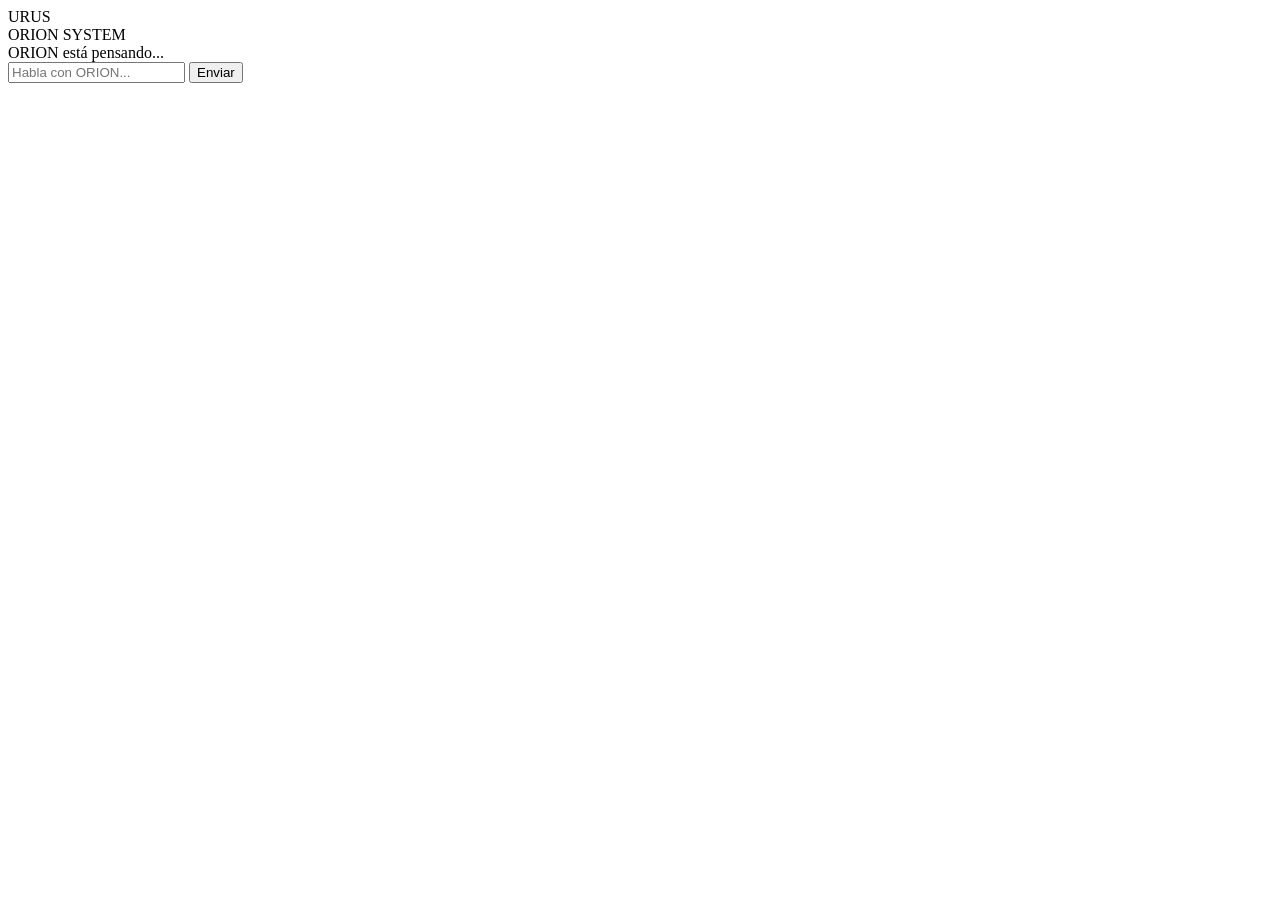
==== index.html @ c60e2c82 "Rename index.html. to index.html" ====
<!DOCTYPE html>
<html lang="en">
<head>
  <meta charset="UTF-8" />
  <title>URUS — ORION</title>
  <link rel="stylesheet" href="style.css" />
</head>
<body>

<div class="app">

  <div class="header">
    <div class="logo">URUS</div>
    <div class="sub">ORION SYSTEM</div>
  </div>

  <div id="chat" class="chat"></div>

  <div id="loader" class="loader hidden">
    ORION está pensando...
  </div>

  <div class="input-bar">
    <input id="input" placeholder="Habla con ORION..." />
    <button onclick="sendMessage()">Enviar</button>
  </div>

</div>

<script src="app.js"></script>
</body>
</html>
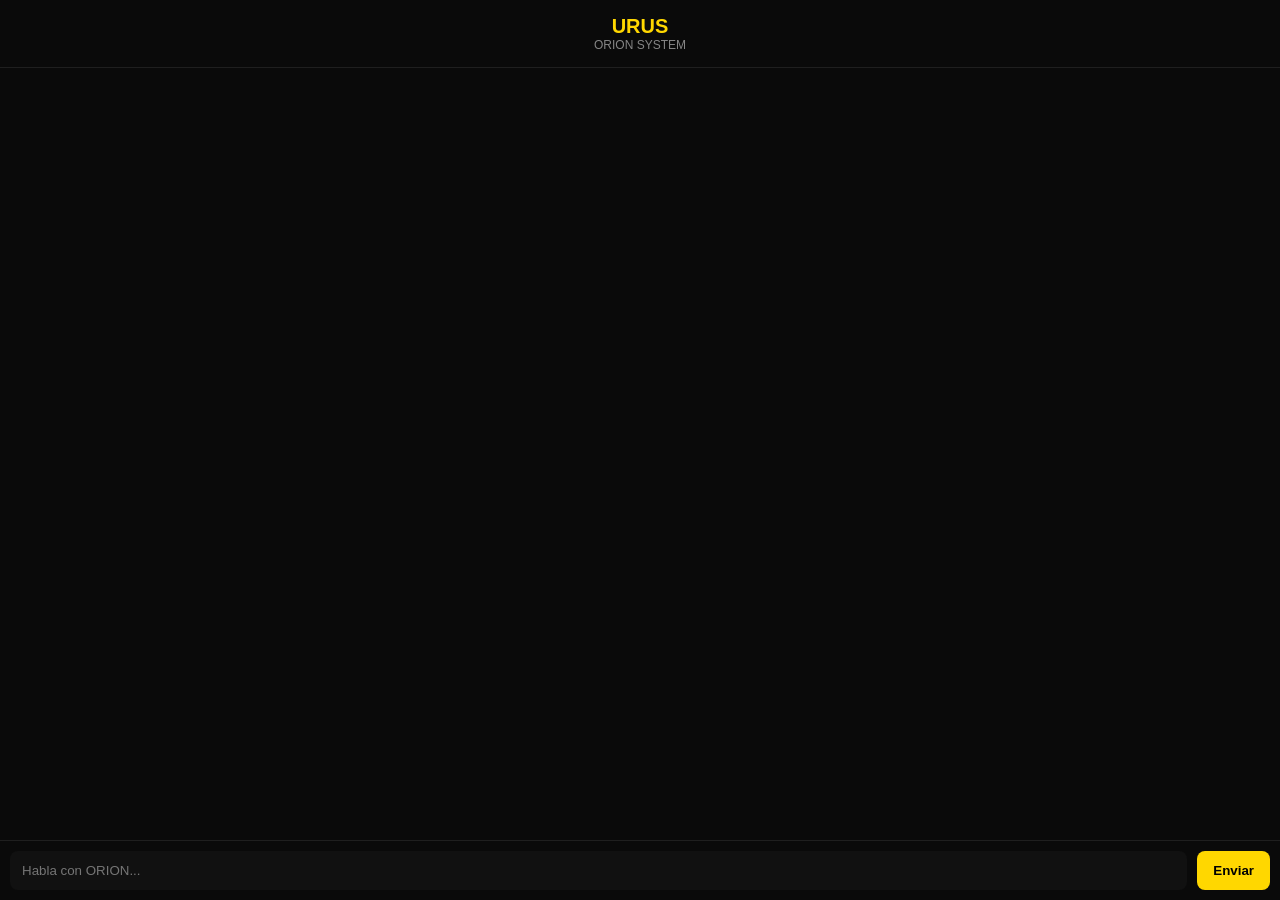
==== commit ab030a13: "Update index.html" ====
--- a/index.html
+++ b/index.html
@@ -27,6 +27,7 @@
 
 </div>
 
-<script src="app.js"></script>
+<script src="./app.js"></script>
+
 </body>
 </html>
--- a/style.css
+++ b/style.css
@@ -0,0 +1,114 @@
+body {
+  margin: 0;
+  background: #0a0a0a;
+  color: #fff;
+  font-family: 'Segoe UI', sans-serif;
+}
+
+.app {
+  display: flex;
+  flex-direction: column;
+  height: 100vh;
+}
+
+.header {
+  text-align: center;
+  padding: 15px;
+  border-bottom: 1px solid #1f1f1f;
+}
+
+.logo {
+  font-size: 20px;
+  color: gold;
+  font-weight: bold;
+}
+
+.sub {
+  font-size: 12px;
+  opacity: 0.5;
+}
+
+.chat {
+  flex: 1;
+  overflow-y: auto;
+  padding: 20px;
+}
+
+.message {
+  margin-bottom: 18px;
+  display: flex;
+}
+
+.user {
+  justify-content: flex-end;
+}
+
+.orion {
+  justify-content: flex-start;
+}
+
+.bubble {
+  padding: 12px 16px;
+  border-radius: 12px;
+  max-width: 70%;
+  line-height: 1.4;
+}
+
+.user .bubble {
+  background: gold;
+  color: black;
+}
+
+.orion .bubble {
+  background: #1a1a1a;
+  border: 1px solid #2a2a2a;
+}
+
+.meta {
+  font-size: 11px;
+  opacity: 0.6;
+  margin-top: 4px;
+}
+
+.loader {
+  text-align: center;
+  padding: 10px;
+  font-size: 13px;
+  color: gold;
+  animation: pulse 1.2s infinite;
+}
+
+.hidden {
+  display: none;
+}
+
+@keyframes pulse {
+  0% { opacity: 0.3; }
+  50% { opacity: 1; }
+  100% { opacity: 0.3; }
+}
+
+.input-bar {
+  display: flex;
+  padding: 10px;
+  border-top: 1px solid #1f1f1f;
+}
+
+input {
+  flex: 1;
+  padding: 12px;
+  background: #111;
+  border: none;
+  color: white;
+  border-radius: 8px;
+}
+
+button {
+  margin-left: 10px;
+  padding: 12px 16px;
+  background: gold;
+  border: none;
+  border-radius: 8px;
+  cursor: pointer;
+  font-weight: bold;
+}
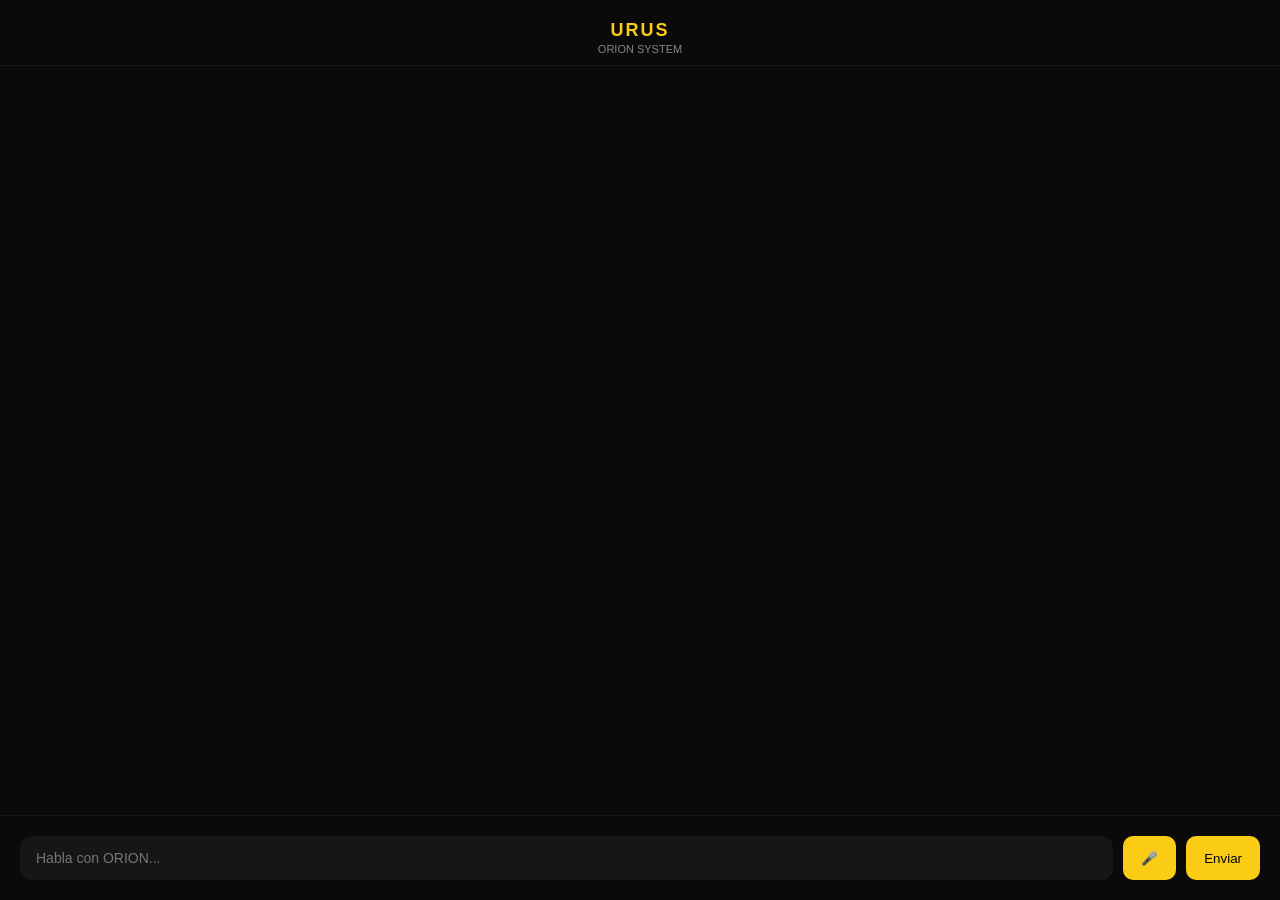
==== commit 030a381b: "Update index.html" ====
--- a/index.html
+++ b/index.html
@@ -17,17 +17,19 @@
   <div id="chat" class="chat"></div>
 
   <div id="loader" class="loader hidden">
-    ORION está pensando...
+    <span></span>
+    <span></span>
+    <span></span>
   </div>
 
   <div class="input-bar">
     <input id="input" placeholder="Habla con ORION..." />
+    <button onclick="startVoice()">🎤</button>
     <button onclick="sendMessage()">Enviar</button>
   </div>
 
 </div>
 
 <script src="./app.js"></script>
-
 </body>
 </html>
--- a/style.css
+++ b/style.css
@@ -2,7 +2,7 @@
   margin: 0;
   background: #0a0a0a;
   color: #fff;
-  font-family: 'Segoe UI', sans-serif;
+  font-family: -apple-system, BlinkMacSystemFont, "SF Pro Display", sans-serif;
 }
 
 .app {
@@ -13,102 +13,100 @@
 
 .header {
   text-align: center;
-  padding: 15px;
-  border-bottom: 1px solid #1f1f1f;
+  padding: 20px 0 10px;
+  border-bottom: 1px solid rgba(255,255,255,0.05);
 }
 
 .logo {
-  font-size: 20px;
-  color: gold;
-  font-weight: bold;
+  font-weight: 600;
+  font-size: 18px;
+  letter-spacing: 2px;
+  color: #facc15;
 }
 
 .sub {
-  font-size: 12px;
+  font-size: 11px;
   opacity: 0.5;
+  margin-top: 2px;
 }
 
 .chat {
   flex: 1;
   overflow-y: auto;
-  padding: 20px;
+  padding: 30px;
+  display: flex;
+  flex-direction: column;
+  gap: 18px;
 }
 
 .message {
-  margin-bottom: 18px;
   display: flex;
+  flex-direction: column;
+  max-width: 65%;
 }
 
-.user {
-  justify-content: flex-end;
+.message.user {
+  align-self: flex-end;
 }
 
-.orion {
-  justify-content: flex-start;
+.message.orion {
+  align-self: flex-start;
 }
 
 .bubble {
-  padding: 12px 16px;
-  border-radius: 12px;
-  max-width: 70%;
-  line-height: 1.4;
+  padding: 14px 18px;
+  border-radius: 18px;
+  font-size: 14px;
+  line-height: 1.5;
+  backdrop-filter: blur(10px);
 }
 
 .user .bubble {
-  background: gold;
-  color: black;
+  background: #facc15;
+  color: #000;
+  border-bottom-right-radius: 4px;
 }
 
 .orion .bubble {
-  background: #1a1a1a;
-  border: 1px solid #2a2a2a;
+  background: rgba(255,255,255,0.06);
+  border: 1px solid rgba(255,255,255,0.08);
+  border-bottom-left-radius: 4px;
 }
 
 .meta {
-  font-size: 11px;
-  opacity: 0.6;
-  margin-top: 4px;
-}
-
-.loader {
-  text-align: center;
-  padding: 10px;
-  font-size: 13px;
-  color: gold;
-  animation: pulse 1.2s infinite;
-}
-
-.hidden {
-  display: none;
-}
-
-@keyframes pulse {
-  0% { opacity: 0.3; }
-  50% { opacity: 1; }
-  100% { opacity: 0.3; }
+  font-size: 10px;
+  opacity: 0.4;
+  margin-top: 6px;
 }
 
 .input-bar {
   display: flex;
-  padding: 10px;
-  border-top: 1px solid #1f1f1f;
+  padding: 20px;
+  border-top: 1px solid rgba(255,255,255,0.05);
+  gap: 10px;
 }
 
-input {
+.input-bar input {
   flex: 1;
-  padding: 12px;
-  background: #111;
+  background: rgba(255,255,255,0.05);
   border: none;
+  padding: 14px 16px;
+  border-radius: 12px;
   color: white;
-  border-radius: 8px;
+  outline: none;
+  font-size: 14px;
 }
 
-button {
-  margin-left: 10px;
-  padding: 12px 16px;
-  background: gold;
+.input-bar button {
+  background: #facc15;
   border: none;
-  border-radius: 8px;
+  padding: 0 18px;
+  border-radius: 10px;
+  font-weight: 500;
   cursor: pointer;
-  font-weight: bold;
+  transition: 0.2s;
 }
+
+.input-bar button:hover {
+  transform: scale(1.05);
+}
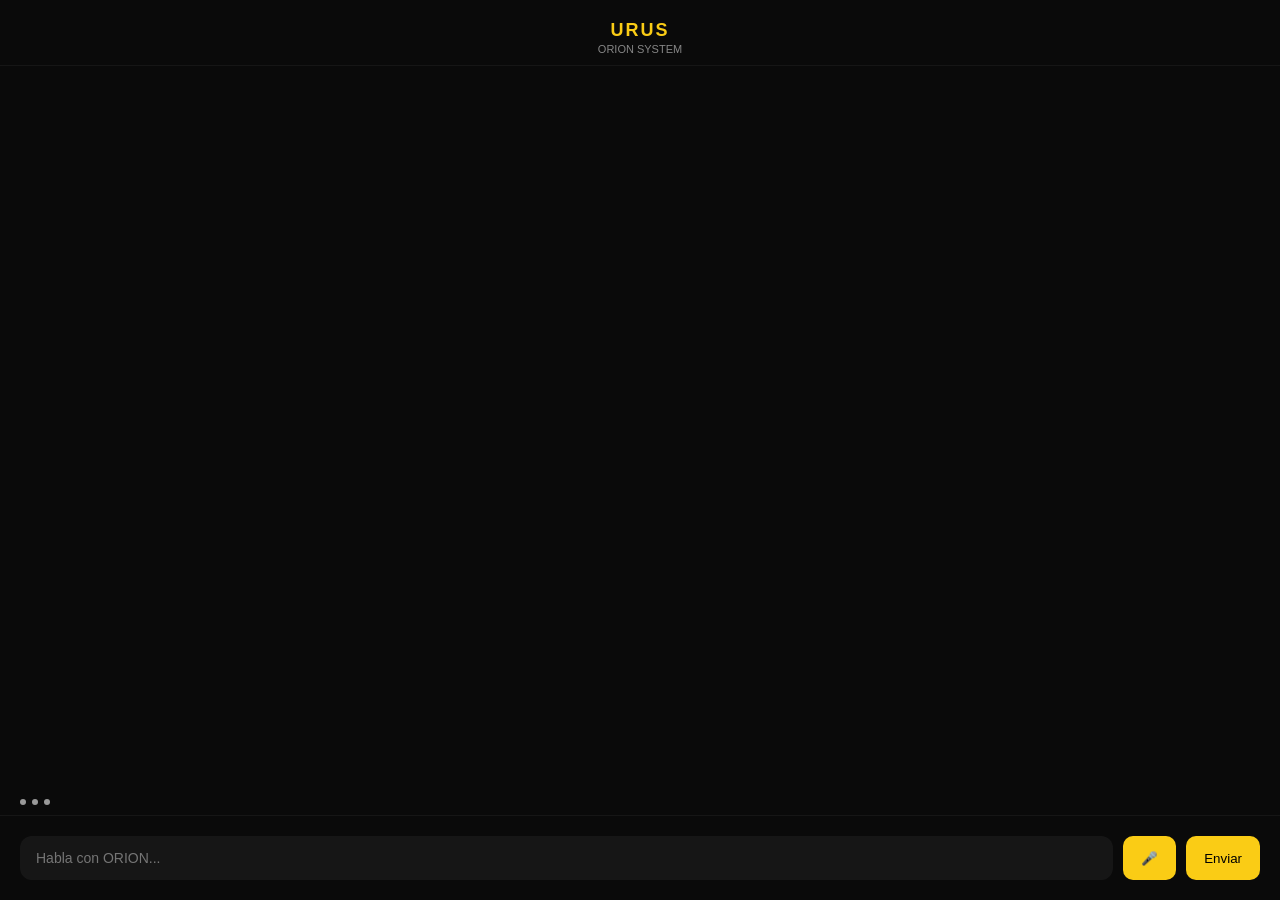
==== commit ff2c4f0e: "Update index.html" ====
--- a/index.html
+++ b/index.html
@@ -17,9 +17,7 @@
   <div id="chat" class="chat"></div>
 
   <div id="loader" class="loader hidden">
-    <span></span>
-    <span></span>
-    <span></span>
+    <span></span><span></span><span></span>
   </div>
 
   <div class="input-bar">
--- a/style.css
+++ b/style.css
@@ -110,3 +110,55 @@
 .input-bar button:hover {
   transform: scale(1.05);
 }
+
+.loader {
+  display: flex;
+  gap: 6px;
+  padding: 10px 20px;
+}
+
+.loader span {
+  width: 6px;
+  height: 6px;
+  background: #999;
+  border-radius: 50%;
+  animation: blink 1.4s infinite;
+}
+
+.loader span:nth-child(2) {
+  animation-delay: 0.2s;
+}
+.loader span:nth-child(3) {
+  animation-delay: 0.4s;
+}
+
+@keyframes blink {
+  0%, 80%, 100% { opacity: 0.2; }
+  40% { opacity: 1; }
+}
+
+.loader {
+  display: flex;
+  gap: 6px;
+  padding: 10px 20px;
+}
+
+.loader span {
+  width: 6px;
+  height: 6px;
+  background: #999;
+  border-radius: 50%;
+  animation: blink 1.4s infinite;
+}
+
+.loader span:nth-child(2) {
+  animation-delay: 0.2s;
+}
+.loader span:nth-child(3) {
+  animation-delay: 0.4s;
+}
+
+@keyframes blink {
+  0%, 80%, 100% { opacity: 0.2; }
+  40% { opacity: 1; }
+}
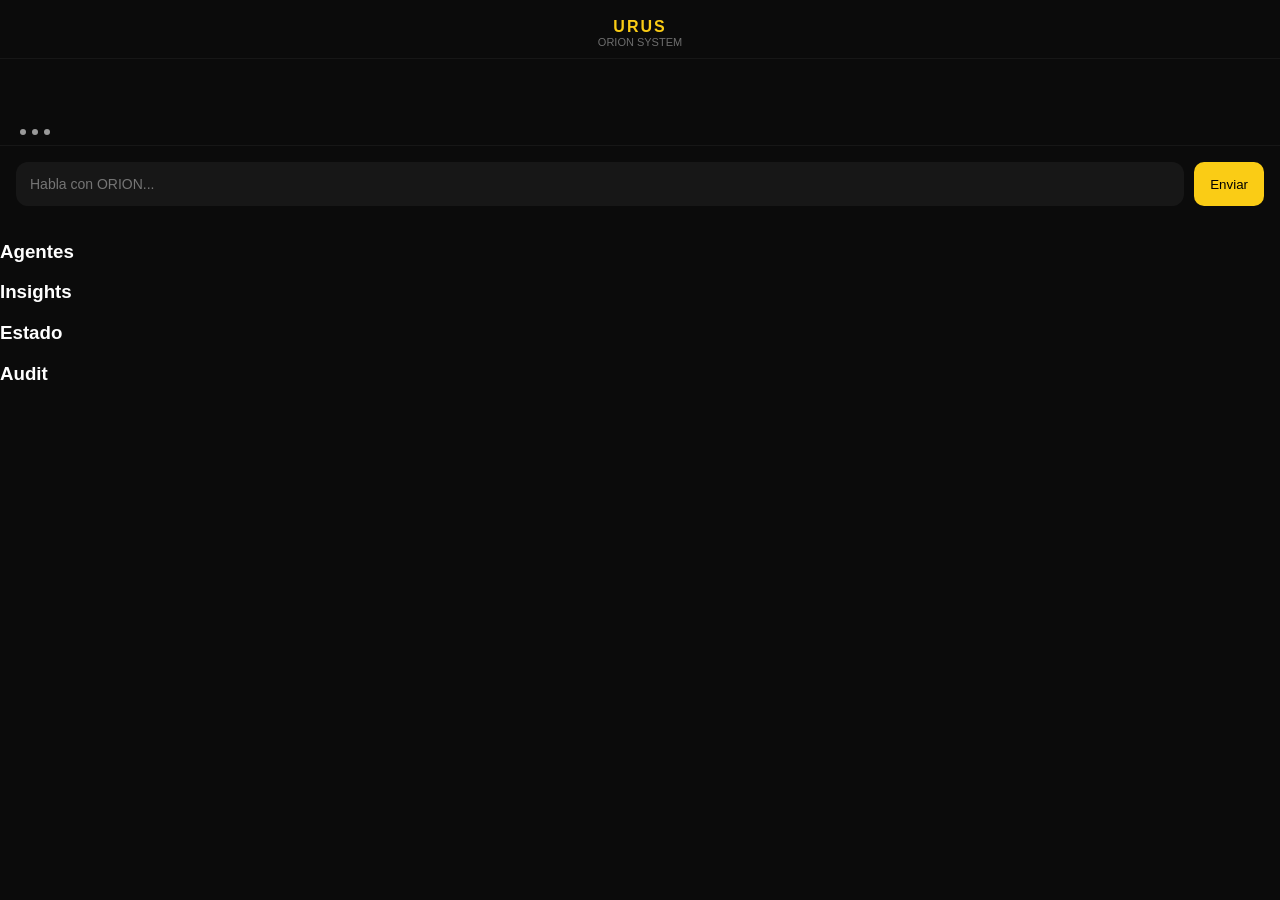
==== commit b2ebf642: "Update index.html" ====
--- a/index.html
+++ b/index.html
@@ -9,21 +9,53 @@
 
 <div class="app">
 
-  <div class="header">
-    <div class="logo">URUS</div>
-    <div class="sub">ORION SYSTEM</div>
-  </div>
+  <!-- MAIN -->
+  <div class="main">
 
-  <div id="chat" class="chat"></div>
+    <!-- CHAT -->
+    <div class="chat-container">
+      <div class="header">
+        <div class="logo">URUS</div>
+        <div class="sub">ORION SYSTEM</div>
+      </div>
 
-  <div id="loader" class="loader hidden">
-    <span></span><span></span><span></span>
-  </div>
+      <div id="chat" class="chat"></div>
 
-  <div class="input-bar">
-    <input id="input" placeholder="Habla con ORION..." />
-    <button onclick="startVoice()">🎤</button>
-    <button onclick="sendMessage()">Enviar</button>
+      <div id="loader" class="loader hidden">
+        <span></span><span></span><span></span>
+      </div>
+
+      <div class="input-bar">
+        <input id="input" placeholder="Habla con ORION..." />
+        <button onclick="sendMessage()">Enviar</button>
+      </div>
+    </div>
+
+    <!-- SIDEBAR DASHBOARD -->
+    <div class="sidebar">
+
+      <div class="panel">
+        <h3>Agentes</h3>
+        <div id="agents"></div>
+      </div>
+
+      <div class="panel">
+        <h3>Insights</h3>
+        <div id="insights"></div>
+      </div>
+
+      <div class="panel">
+        <h3>Estado</h3>
+        <div id="status"></div>
+      </div>
+
+      <div class="panel">
+        <h3>Audit</h3>
+        <div id="audit"></div>
+      </div>
+
+    </div>
+
   </div>
 
 </div>
--- a/style.css
+++ b/style.css
@@ -1,8 +1,8 @@
 body {
   margin: 0;
-  background: #0a0a0a;
+  background: #0b0b0b;
   color: #fff;
-  font-family: -apple-system, BlinkMacSystemFont, "SF Pro Display", sans-serif;
+  font-family: -apple-system, BlinkMacSystemFont, "SF Pro Text", sans-serif;
 }
 
 .app {
@@ -11,106 +11,122 @@
   height: 100vh;
 }
 
+/* HEADER */
 .header {
   text-align: center;
-  padding: 20px 0 10px;
+  padding: 18px 0 10px;
   border-bottom: 1px solid rgba(255,255,255,0.05);
 }
 
 .logo {
+  font-size: 16px;
   font-weight: 600;
-  font-size: 18px;
+  color: #facc15;
   letter-spacing: 2px;
-  color: #facc15;
 }
 
 .sub {
   font-size: 11px;
-  opacity: 0.5;
-  margin-top: 2px;
+  opacity: 0.4;
 }
 
+/* CHAT */
 .chat {
   flex: 1;
   overflow-y: auto;
-  padding: 30px;
+  padding: 30px 20px;
   display: flex;
   flex-direction: column;
-  gap: 18px;
+  gap: 20px;
 }
 
+/* MENSAJES */
 .message {
+  max-width: 680px;
+  width: 100%;
   display: flex;
   flex-direction: column;
-  max-width: 65%;
 }
 
+/* USER */
 .message.user {
   align-self: flex-end;
+  align-items: flex-end;
 }
 
+/* ORION */
 .message.orion {
   align-self: flex-start;
 }
 
+/* BURBUJAS */
 .bubble {
   padding: 14px 18px;
-  border-radius: 18px;
-  font-size: 14px;
-  line-height: 1.5;
-  backdrop-filter: blur(10px);
+  border-radius: 16px;
+  font-size: 15px;
+  line-height: 1.6;
+  white-space: pre-wrap;
+  word-break: break-word;
 }
 
+/* USER STYLE */
 .user .bubble {
   background: #facc15;
   color: #000;
   border-bottom-right-radius: 4px;
 }
 
+/* ORION STYLE */
 .orion .bubble {
-  background: rgba(255,255,255,0.06);
+  background: rgba(255,255,255,0.05);
   border: 1px solid rgba(255,255,255,0.08);
   border-bottom-left-radius: 4px;
 }
 
-.meta {
-  font-size: 10px;
-  opacity: 0.4;
+/* VOICE BUTTON */
+.voice-btn {
   margin-top: 6px;
+  background: transparent;
+  border: none;
+  color: #facc15;
+  font-size: 14px;
+  cursor: pointer;
+  opacity: 0.6;
 }
 
+.voice-btn:hover {
+  opacity: 1;
+}
+
+/* INPUT */
 .input-bar {
   display: flex;
-  padding: 20px;
+  padding: 16px;
+  gap: 10px;
   border-top: 1px solid rgba(255,255,255,0.05);
-  gap: 10px;
 }
 
 .input-bar input {
   flex: 1;
   background: rgba(255,255,255,0.05);
   border: none;
-  padding: 14px 16px;
   border-radius: 12px;
-  color: white;
+  padding: 14px;
+  color: #fff;
+  font-size: 14px;
   outline: none;
-  font-size: 14px;
 }
 
 .input-bar button {
   background: #facc15;
   border: none;
-  padding: 0 18px;
   border-radius: 10px;
+  padding: 0 16px;
+  cursor: pointer;
   font-weight: 500;
-  cursor: pointer;
-  transition: 0.2s;
 }
 
-.input-bar button:hover {
-  transform: scale(1.05);
-}
-
+/* LOADER */
 .loader {
   display: flex;
   gap: 6px;
@@ -136,29 +152,3 @@
   0%, 80%, 100% { opacity: 0.2; }
   40% { opacity: 1; }
 }
-
-.loader {
-  display: flex;
-  gap: 6px;
-  padding: 10px 20px;
-}
-
-.loader span {
-  width: 6px;
-  height: 6px;
-  background: #999;
-  border-radius: 50%;
-  animation: blink 1.4s infinite;
-}
-
-.loader span:nth-child(2) {
-  animation-delay: 0.2s;
-}
-.loader span:nth-child(3) {
-  animation-delay: 0.4s;
-}
-
-@keyframes blink {
-  0%, 80%, 100% { opacity: 0.2; }
-  40% { opacity: 1; }
-}
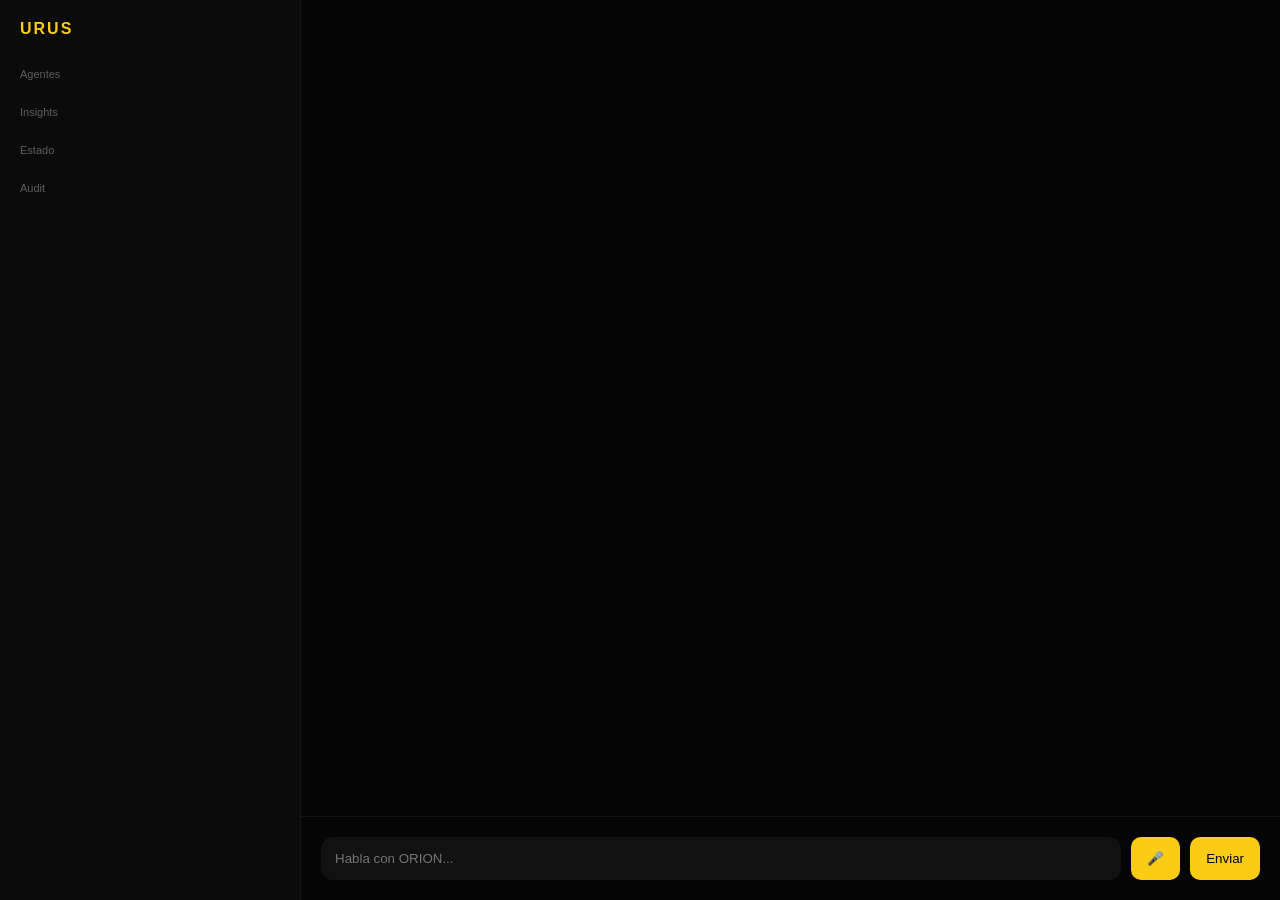
==== commit dababdf5: "Update index.html" ====
--- a/index.html
+++ b/index.html
@@ -1,65 +1,58 @@
 <!DOCTYPE html>
 <html lang="en">
 <head>
-  <meta charset="UTF-8" />
-  <title>URUS — ORION</title>
-  <link rel="stylesheet" href="style.css" />
+<meta charset="UTF-8" />
+<title>URUS — ORION</title>
+<link rel="stylesheet" href="style.css" />
 </head>
 <body>
 
 <div class="app">
 
+  <!-- SIDEBAR -->
+  <div class="sidebar">
+    <div class="brand">URUS</div>
+
+    <div class="panel">
+      <div class="title">Agentes</div>
+      <div id="agents"></div>
+    </div>
+
+    <div class="panel">
+      <div class="title">Insights</div>
+      <div id="insights"></div>
+    </div>
+
+    <div class="panel">
+      <div class="title">Estado</div>
+      <div id="status"></div>
+    </div>
+
+    <div class="panel">
+      <div class="title">Audit</div>
+      <div id="audit"></div>
+    </div>
+  </div>
+
   <!-- MAIN -->
   <div class="main">
 
-    <!-- CHAT -->
-    <div class="chat-container">
-      <div class="header">
-        <div class="logo">URUS</div>
-        <div class="sub">ORION SYSTEM</div>
-      </div>
+    <div class="chat" id="chat"></div>
 
-      <div id="chat" class="chat"></div>
-
-      <div id="loader" class="loader hidden">
-        <span></span><span></span><span></span>
-      </div>
-
-      <div class="input-bar">
-        <input id="input" placeholder="Habla con ORION..." />
-        <button onclick="sendMessage()">Enviar</button>
-      </div>
+    <div class="loader hidden" id="loader">
+      <span></span><span></span><span></span>
     </div>
 
-    <!-- SIDEBAR DASHBOARD -->
-    <div class="sidebar">
-
-      <div class="panel">
-        <h3>Agentes</h3>
-        <div id="agents"></div>
-      </div>
-
-      <div class="panel">
-        <h3>Insights</h3>
-        <div id="insights"></div>
-      </div>
-
-      <div class="panel">
-        <h3>Estado</h3>
-        <div id="status"></div>
-      </div>
-
-      <div class="panel">
-        <h3>Audit</h3>
-        <div id="audit"></div>
-      </div>
-
+    <div class="input-bar">
+      <input id="input" placeholder="Habla con ORION..." />
+      <button onclick="startVoice()">🎤</button>
+      <button onclick="sendMessage()">Enviar</button>
     </div>
 
   </div>
 
 </div>
 
-<script src="./app.js"></script>
+<script src="app.js"></script>
 </body>
 </html>
--- a/style.css
+++ b/style.css
@@ -1,99 +1,107 @@
 body {
   margin: 0;
-  background: #0b0b0b;
-  color: #fff;
-  font-family: -apple-system, BlinkMacSystemFont, "SF Pro Text", sans-serif;
+  background: #050505;
+  color: white;
+  font-family: -apple-system, BlinkMacSystemFont, sans-serif;
 }
 
+/* LAYOUT */
 .app {
   display: flex;
-  flex-direction: column;
   height: 100vh;
 }
 
-/* HEADER */
-.header {
-  text-align: center;
-  padding: 18px 0 10px;
-  border-bottom: 1px solid rgba(255,255,255,0.05);
+/* SIDEBAR */
+.sidebar {
+  width: 260px;
+  background: #0b0b0b;
+  border-right: 1px solid rgba(255,255,255,0.05);
+  padding: 20px;
+  display: flex;
+  flex-direction: column;
+  gap: 20px;
 }
 
-.logo {
-  font-size: 16px;
+.brand {
   font-weight: 600;
   color: #facc15;
   letter-spacing: 2px;
+  margin-bottom: 10px;
 }
 
-.sub {
+.panel {
+  font-size: 12px;
+  opacity: 0.85;
+}
+
+.title {
   font-size: 11px;
   opacity: 0.4;
+  margin-bottom: 6px;
+}
+
+.panel div {
+  margin-bottom: 6px;
+}
+
+/* MAIN */
+.main {
+  flex: 1;
+  display: flex;
+  flex-direction: column;
 }
 
 /* CHAT */
 .chat {
   flex: 1;
   overflow-y: auto;
-  padding: 30px 20px;
+  padding: 40px;
   display: flex;
   flex-direction: column;
-  gap: 20px;
+  gap: 18px;
 }
 
 /* MENSAJES */
 .message {
-  max-width: 680px;
-  width: 100%;
-  display: flex;
-  flex-direction: column;
+  max-width: 600px;
+}
+
+.user {
+  align-self: flex-end;
+}
+
+.orion {
+  align-self: flex-start;
+}
+
+.bubble {
+  padding: 14px 18px;
+  border-radius: 14px;
+  line-height: 1.6;
+  white-space: pre-wrap;
 }
 
 /* USER */
-.message.user {
-  align-self: flex-end;
-  align-items: flex-end;
+.user .bubble {
+  background: #facc15;
+  color: black;
 }
 
 /* ORION */
-.message.orion {
-  align-self: flex-start;
+.orion .bubble {
+  background: rgba(255,255,255,0.06);
+  border: 1px solid rgba(255,255,255,0.08);
 }
 
-/* BURBUJAS */
-.bubble {
-  padding: 14px 18px;
-  border-radius: 16px;
-  font-size: 15px;
-  line-height: 1.6;
-  white-space: pre-wrap;
-  word-break: break-word;
-}
-
-/* USER STYLE */
-.user .bubble {
-  background: #facc15;
-  color: #000;
-  border-bottom-right-radius: 4px;
-}
-
-/* ORION STYLE */
-.orion .bubble {
-  background: rgba(255,255,255,0.05);
-  border: 1px solid rgba(255,255,255,0.08);
-  border-bottom-left-radius: 4px;
-}
-
-/* VOICE BUTTON */
+/* VOICE BTN */
 .voice-btn {
   margin-top: 6px;
-  background: transparent;
+  background: none;
   border: none;
   color: #facc15;
-  font-size: 14px;
   cursor: pointer;
   opacity: 0.6;
 }
-
 .voice-btn:hover {
   opacity: 1;
 }
@@ -101,54 +109,48 @@
 /* INPUT */
 .input-bar {
   display: flex;
-  padding: 16px;
+  padding: 20px;
+  border-top: 1px solid rgba(255,255,255,0.05);
   gap: 10px;
-  border-top: 1px solid rgba(255,255,255,0.05);
 }
 
-.input-bar input {
+input {
   flex: 1;
-  background: rgba(255,255,255,0.05);
+  padding: 14px;
+  border-radius: 12px;
   border: none;
-  border-radius: 12px;
-  padding: 14px;
-  color: #fff;
-  font-size: 14px;
-  outline: none;
+  background: #111;
+  color: white;
 }
 
-.input-bar button {
+button {
   background: #facc15;
   border: none;
+  padding: 0 16px;
   border-radius: 10px;
-  padding: 0 16px;
   cursor: pointer;
-  font-weight: 500;
 }
 
 /* LOADER */
 .loader {
   display: flex;
   gap: 6px;
-  padding: 10px 20px;
+  padding-left: 40px;
 }
 
 .loader span {
   width: 6px;
   height: 6px;
-  background: #999;
+  background: #888;
   border-radius: 50%;
-  animation: blink 1.4s infinite;
-}
-
-.loader span:nth-child(2) {
-  animation-delay: 0.2s;
-}
-.loader span:nth-child(3) {
-  animation-delay: 0.4s;
+  animation: blink 1.2s infinite;
 }
 
 @keyframes blink {
-  0%, 80%, 100% { opacity: 0.2; }
-  40% { opacity: 1; }
+  0%,100%{opacity:0.2;}
+  50%{opacity:1;}
 }
+
+.hidden {
+  display: none;
+}
